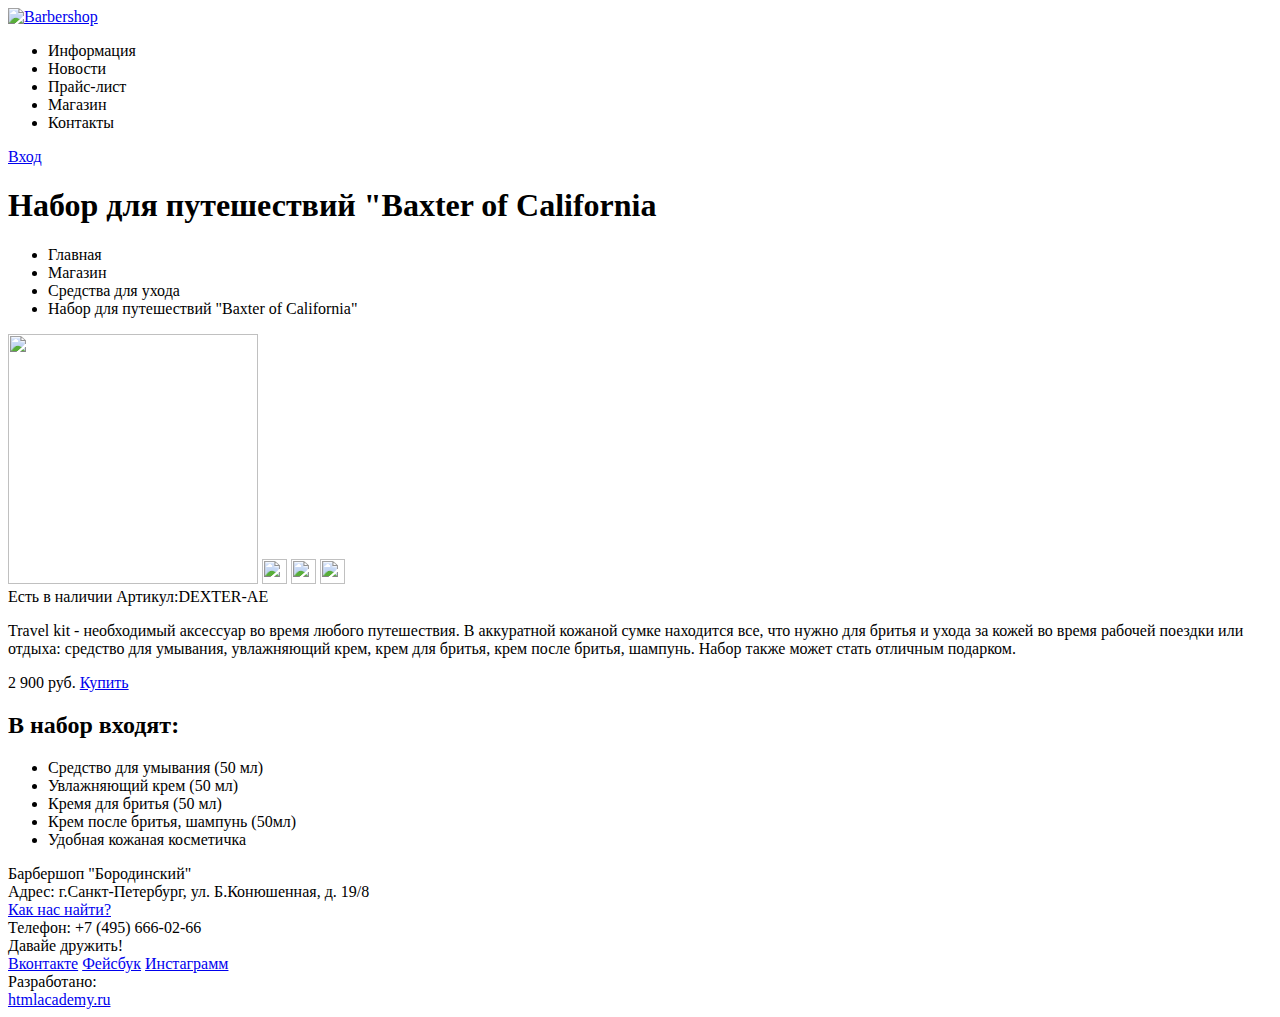
==== item.html @ 359e37a7 "Доделана верстка каталога и страницы товара." ====
<!DOCTYPE html>
<html lang="ru">
  <head>
    <meta charset="utf-8">
    <title>HTML Academy: Барбершоп</title>
  </head>

  <body>
    <header class="main-header">
      <div class="container">
        <a class="logo" href="shop.html">
          <img width="100" height="50" src="http://placehold.it/50x25" alt="Barbershop">
        </a>

        <nav class="main-menu">
          <ul>
            <li class="main-menu-item">Информация</li>
            <li class="main-menu-item">Новости</li>
            <li class="main-menu-item">Прайс-лист</li>
            <li class="main-menu-item current">Магазин</li>
            <li class="main-menu-item">Контакты</li>
          </ul>
        </nav>

        <div class="user-block">
          <a class="login-trigger" href="#">Вход</a>
        </div>
      </div>
    </header>

    <main class="container">
      <h1>Набор для путешествий "Baxter of California</h1>
      <nav class="breadcrumbs">
        <ul>
          <li class="breadcrumbs-item">Главная</li>
          <li class="breadcrumbs-item">Магазин</li>
          <li class="breadcrumbs-item">Средства для ухода</li>
          <li class="breadcrumbs-item current">Набор для путешествий "Baxter of California"</li>
        </ul>
      </nav>

      <section class="photos">
        <img class="photos-items" width="250" height="250" src="http://placehold.it/250x250" alt="">
        <img class="photos-items" width="25" height="25" src="http://placehold.it/25x25" alt="">
        <img class="photos-items" width="25" height="25" src="http://placehold.it/25x25" alt="">
        <img class="photos-items" width="25" height="25" src="http://placehold.it/25x25" alt="">
      </section>

      <section class="description">
        <span>Есть в наличии</span>
        <span>Артикул:DEXTER-AE</span>
        <!-- Я не использую тэги h1-h6, тк это не содержтельные фразы и они ничго не "озаклавливают"-->
        <p>Travel kit - необходимый аксессуар во время любого путешествия. В аккуратной кожаной сумке находится все, что нужно для бритья и ухода за кожей во время рабочей поездки или отдыха: средство для умывания, увлажняющий крем, крем для бритья, крем после бритья, шампунь. Набор также может стать отличным подарком.</p>

        <div class="add-to-cart">
          2 900 руб.
          <a class="button" href="#">Купить</a>
        </div>

        <h2>В набор входят:</h2>
        <!-- Я не даю отдельный стиль этому заголовку, тк он, во-первых, тут один, во-вторых, его можно стилизовать как .description h2 {} -->
        <ul class="description-contents">
          <li>Средство для умывания (50 мл)</li>
          <li>Увлажняющий крем (50 мл)</li>
          <li>Кремя для бритья (50 мл)</li>
          <li>Крем после бритья, шампунь (50мл)</li>
          <li>Удобная кожаная косметичка</li>
          <!-- Нужны ли отельные классы элементам списка? Вроде, они никак особо не силизованы, просто текст -->
        </ul>
      </section>
    </main>
    <footer class="main-footer">
      <div class="container">
        <section class="footer-contacts">
          Барбершоп "Бородинский"<br>
          Адрес: г.Санкт-Петербург, ул. Б.Конюшенная, д. 19/8<br>
          <a href="#">Как нас найти?</a><br>
          Телефон: +7 (495) 666-02-66
        </section>

        <section class="footer-social">
          Давайе дружить!<br>
          <a class="social-btn social-btn-vk" href="#">Вконтакте</a>
          <a class="social-btn social-btn-fb" href="#">Фейсбук</a>
          <a class="social-btn social-btn-in" href="#">Инстаграмм</a>
        </section>

        <section class="footer-copyright">
          Разработано:<br>
          <a class="button" href="#">htmlacademy.ru</a>
        </section>
      </div>
    </footer>
  </body>
</html>
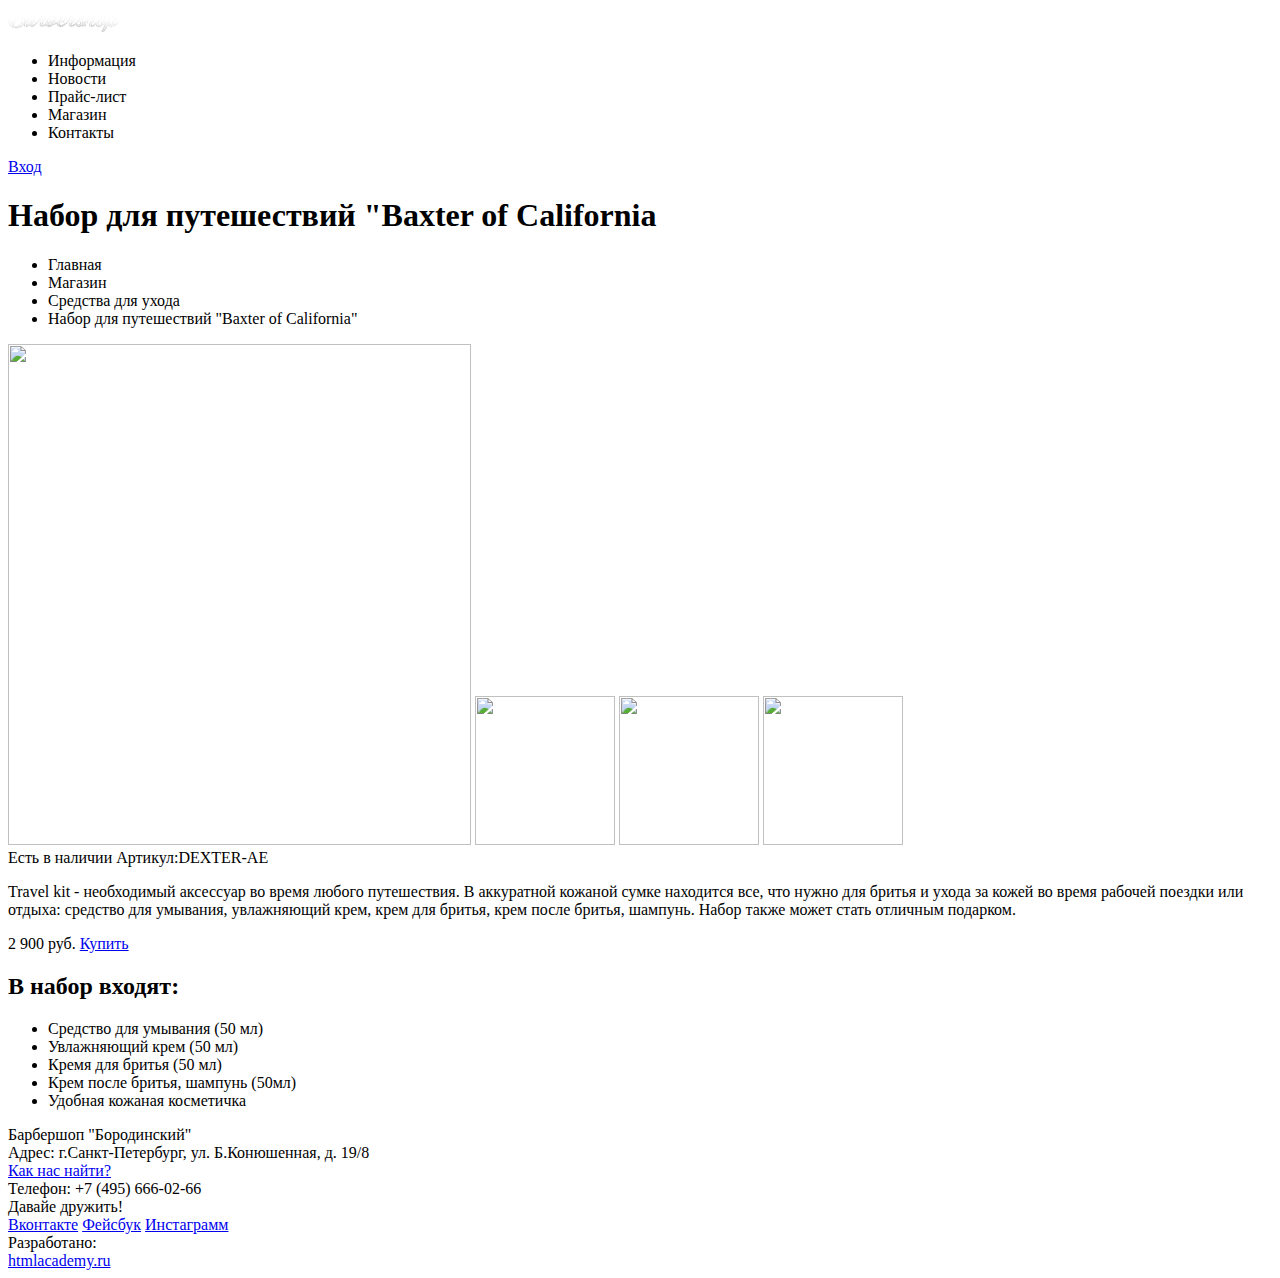
==== commit b7514b53: "Картинки, поправила разметку" ====
--- a/item.html
+++ b/item.html
@@ -9,7 +9,7 @@
     <header class="main-header">
       <div class="container">
         <a class="logo" href="shop.html">
-          <img width="100" height="50" src="http://placehold.it/50x25" alt="Barbershop">
+          <img width="111" height="24" src="img/Header/logo_barbershop.svg" alt="Barbershop">
         </a>
 
         <nav class="main-menu">
@@ -40,10 +40,10 @@
       </nav>
 
       <section class="photos">
-        <img class="photos-items" width="250" height="250" src="http://placehold.it/250x250" alt="">
-        <img class="photos-items" width="25" height="25" src="http://placehold.it/25x25" alt="">
-        <img class="photos-items" width="25" height="25" src="http://placehold.it/25x25" alt="">
-        <img class="photos-items" width="25" height="25" src="http://placehold.it/25x25" alt="">
+        <img class="photos-items" width="463" height="501" src="img/Item/item_photo_1" alt="">
+        <img class="photos-items" width="140" height="149" src="img/Item/item_photo_2" alt="">
+        <img class="photos-items" width="140" height="149" src="img/Item/item_photo_3" alt="">
+        <img class="photos-items" width="140" height="149" src="img/Item/item_photo_4" alt="">
       </section>
 
       <section class="description">
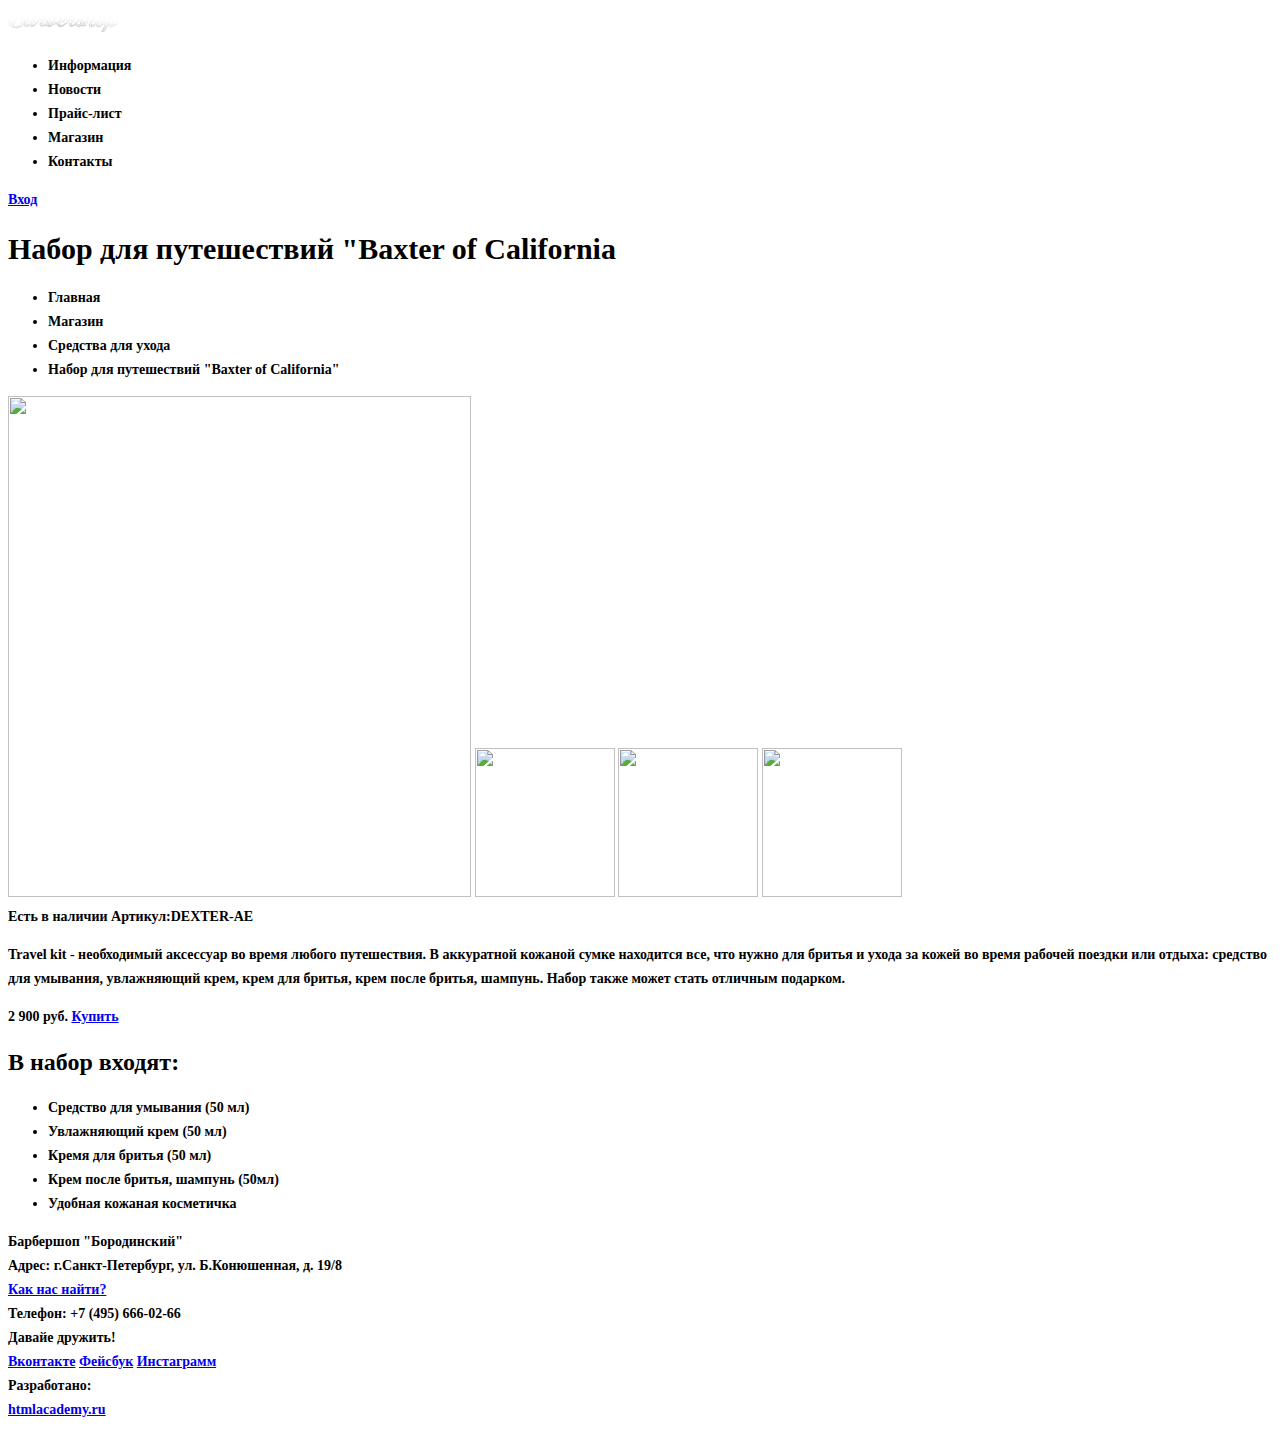
==== commit d2dfc00f: "Подключены стили, испралена верстка" ====
--- a/item.html
+++ b/item.html
@@ -3,6 +3,7 @@
   <head>
     <meta charset="utf-8">
     <title>HTML Academy: Барбершоп</title>
+    <link rel="stylesheet" type="text/css" href="css/style.css">
   </head>
 
   <body>
--- a/css/style.css
+++ b/css/style.css
@@ -0,0 +1,26 @@
+body {
+  font-size: 14px;
+  line-height: 24px;
+  color: #000000;
+  font-weight: bold;
+  font-family: "PTSans"
+  text-transform: uppercase;
+}
+
+h1 {
+  font-size: 30px;
+  line-height: normal;
+  color: #000000;
+  font-weight: bold;
+  font-family: "PTSans"
+  text-transform: uppercase;
+}
+
+h2 {
+  font-size: 24px;
+  line-height: normal;
+  color: #000000;
+  font-weight: bold;
+  font-family: "PTSans"
+  text-transform: uppercase;
+}
